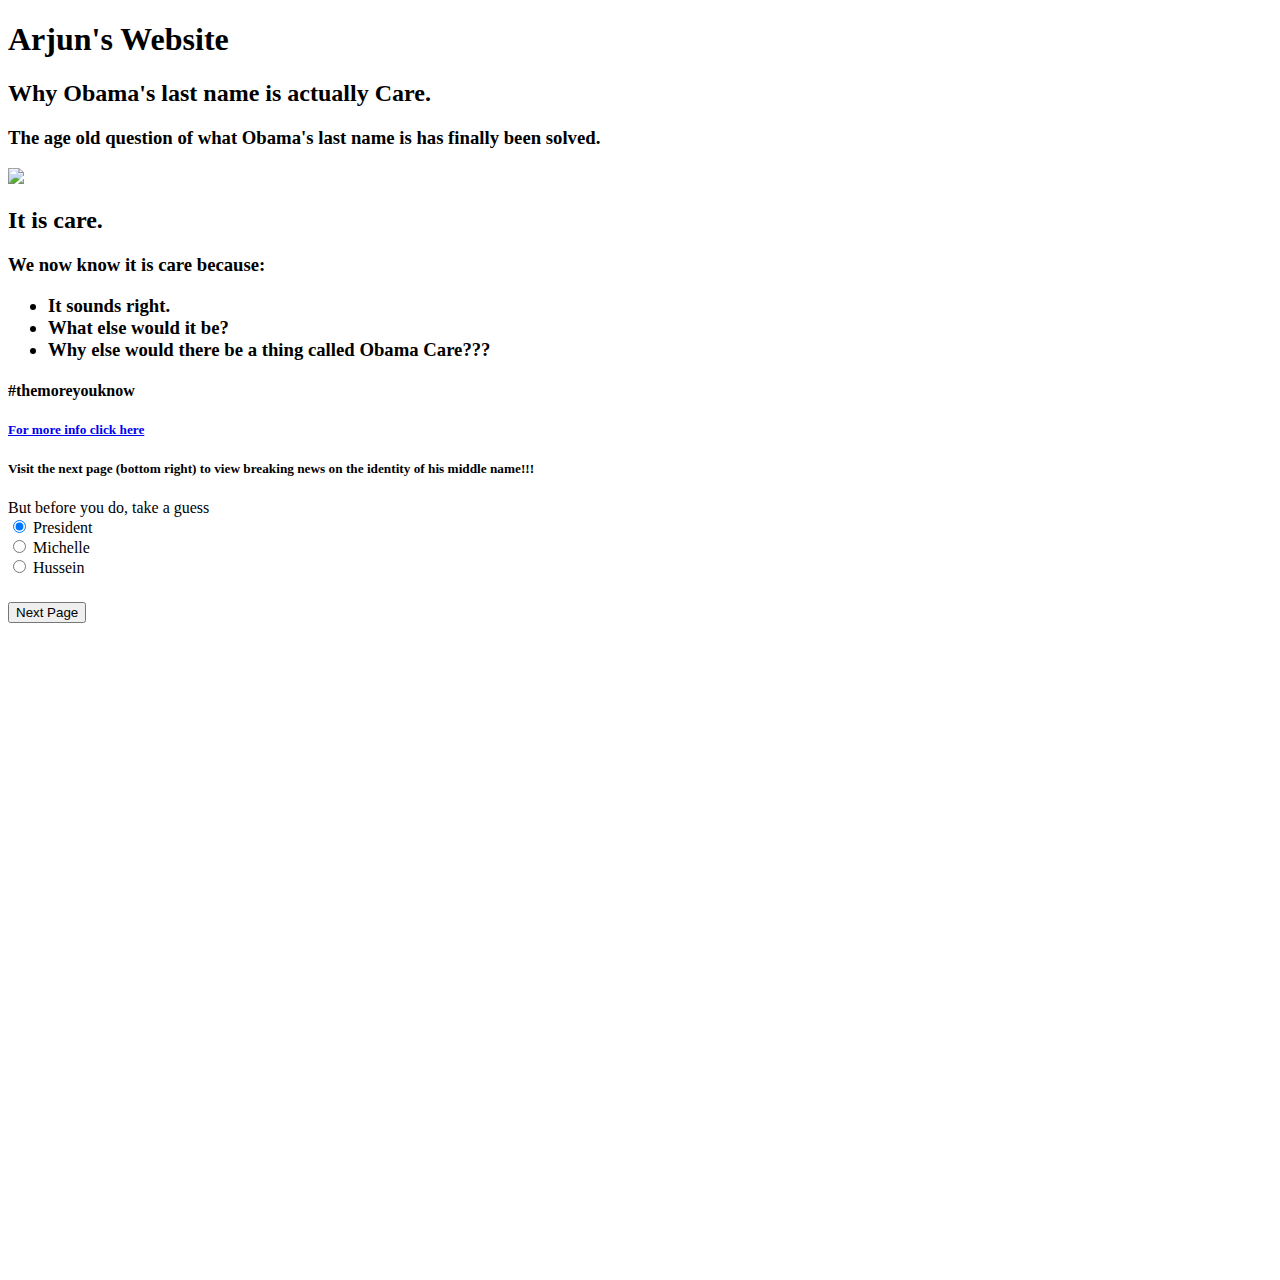
==== index.html @ 2cf0a4e3 "Update index.html" ====
<!DOCTYPE html>
<html>
  <h1> Arjun's Website </h1>
<body>
  <h1 style="background-color:DodgerBlue;"></h1>
  <div class="row">
    <div class="column">
      <h2> Why Obama's last name is actually Care. </h2>
      <h3>The age old question of what Obama's last name is has finally been solved.</h3>
<p> <img src="https://www.biography.com/.image/t_share/MTE4MDAzNDEwNzg5ODI4MTEw/barack-obama-12782369-1-402.jpg" 
 </img>
<div class="column">
 </div></p>
 </div>
  <div class="column">
    <h2> It is care.</h2>
    <h3> We now know it is care because:
      <ul>
  <li>It sounds right.</li>
  <li>What else would it be?</li>
  <li>Why else would there be a thing called Obama Care???</li>
      </ul>
    <h4> #themoreyouknow </h4>
    <h5> 
      <a href="https://knowyourmeme.com/memes/obamas-last-name">For more info click here</a>
      <h5> Visit the next page (bottom right) to view breaking news on the identity of his middle name!!!</h5>
      But before you do, take a guess
      <form>
  <input type="radio" name="gender" value="President" checked> President <br>
  <input type="radio" name="gender" value="Michelle"> Michelle<br>
  <input type="radio" name="gender" value="Hussein"> Hussein
</form>
     <h6> <input type="button" onclick="alert('Trick Question, he has no middle name. Haha Get Pranked. Nice.')" value="Next Page">
      </h6>    
<iframe width="380" height="620" style="border: 0px;" src="https://studio.code.org/projects/applab/dD3MTx9r8oAtV3KJ_NbeaTr1dwt_3Q7cehzWkQ-y9Pw/embed"></iframe>
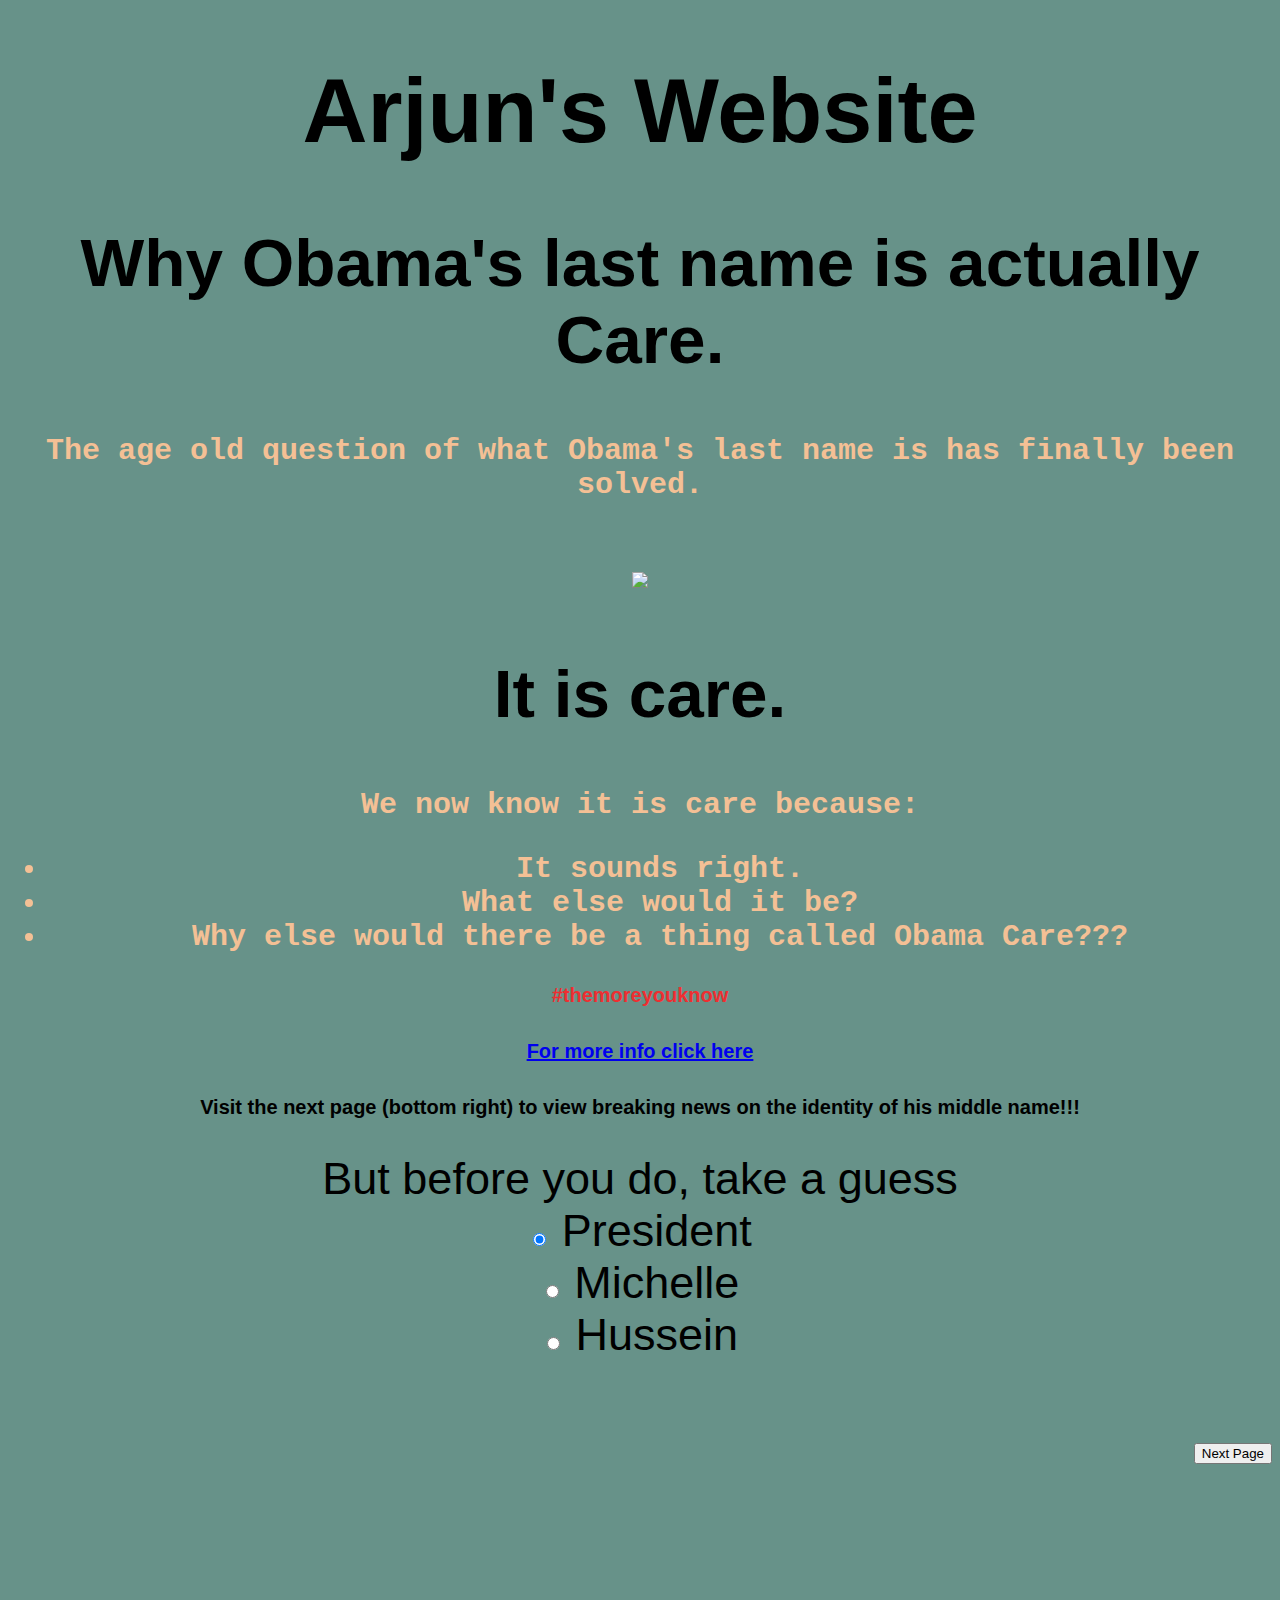
==== commit f967a5f8: "Update index.html" ====
--- a/index.html
+++ b/index.html
@@ -1,6 +1,6 @@
 <!DOCTYPE html>
-<html>
   <h1> Arjun's Website </h1>
+<LINK href = "style.css" rel="stylesheet"type=" text/css">
 <body>
   <h1 style="background-color:DodgerBlue;"></h1>
   <div class="row">
@@ -32,4 +32,4 @@
 </form>
      <h6> <input type="button" onclick="alert('Trick Question, he has no middle name. Haha Get Pranked. Nice.')" value="Next Page">
       </h6>    
-<iframe width="380" height="620" style="border: 0px;" src="https://studio.code.org/projects/applab/dD3MTx9r8oAtV3KJ_NbeaTr1dwt_3Q7cehzWkQ-y9Pw/embed"></iframe>
+<iframe width="420" height="620" style="border: 0px;" src="https://studio.code.org/projects/applab/dD3MTx9r8oAtV3KJ_NbeaTr1dwt_3Q7cehzWkQ-y9Pw/embed"></iframe>
--- a/style.css
+++ b/style.css
@@ -0,0 +1,14 @@
+body{background-color:#679289}
+body{font-size:45px;}
+body{text-align: center;}
+body {font-family: "Arial Black", Gadget, sans-serif;}
+h3{color: #F4C095;}
+h3{font-size:30px}
+h3 {font-family: "Typewriter", monospace;}
+h3 {text-align: center;}
+h4 {color: #EE2E31;}
+h4{font-size:20px}
+h4{text-align: center;}
+h5{font-size:20px}
+h5{text-align: center;}
+h6{text-align: right;}
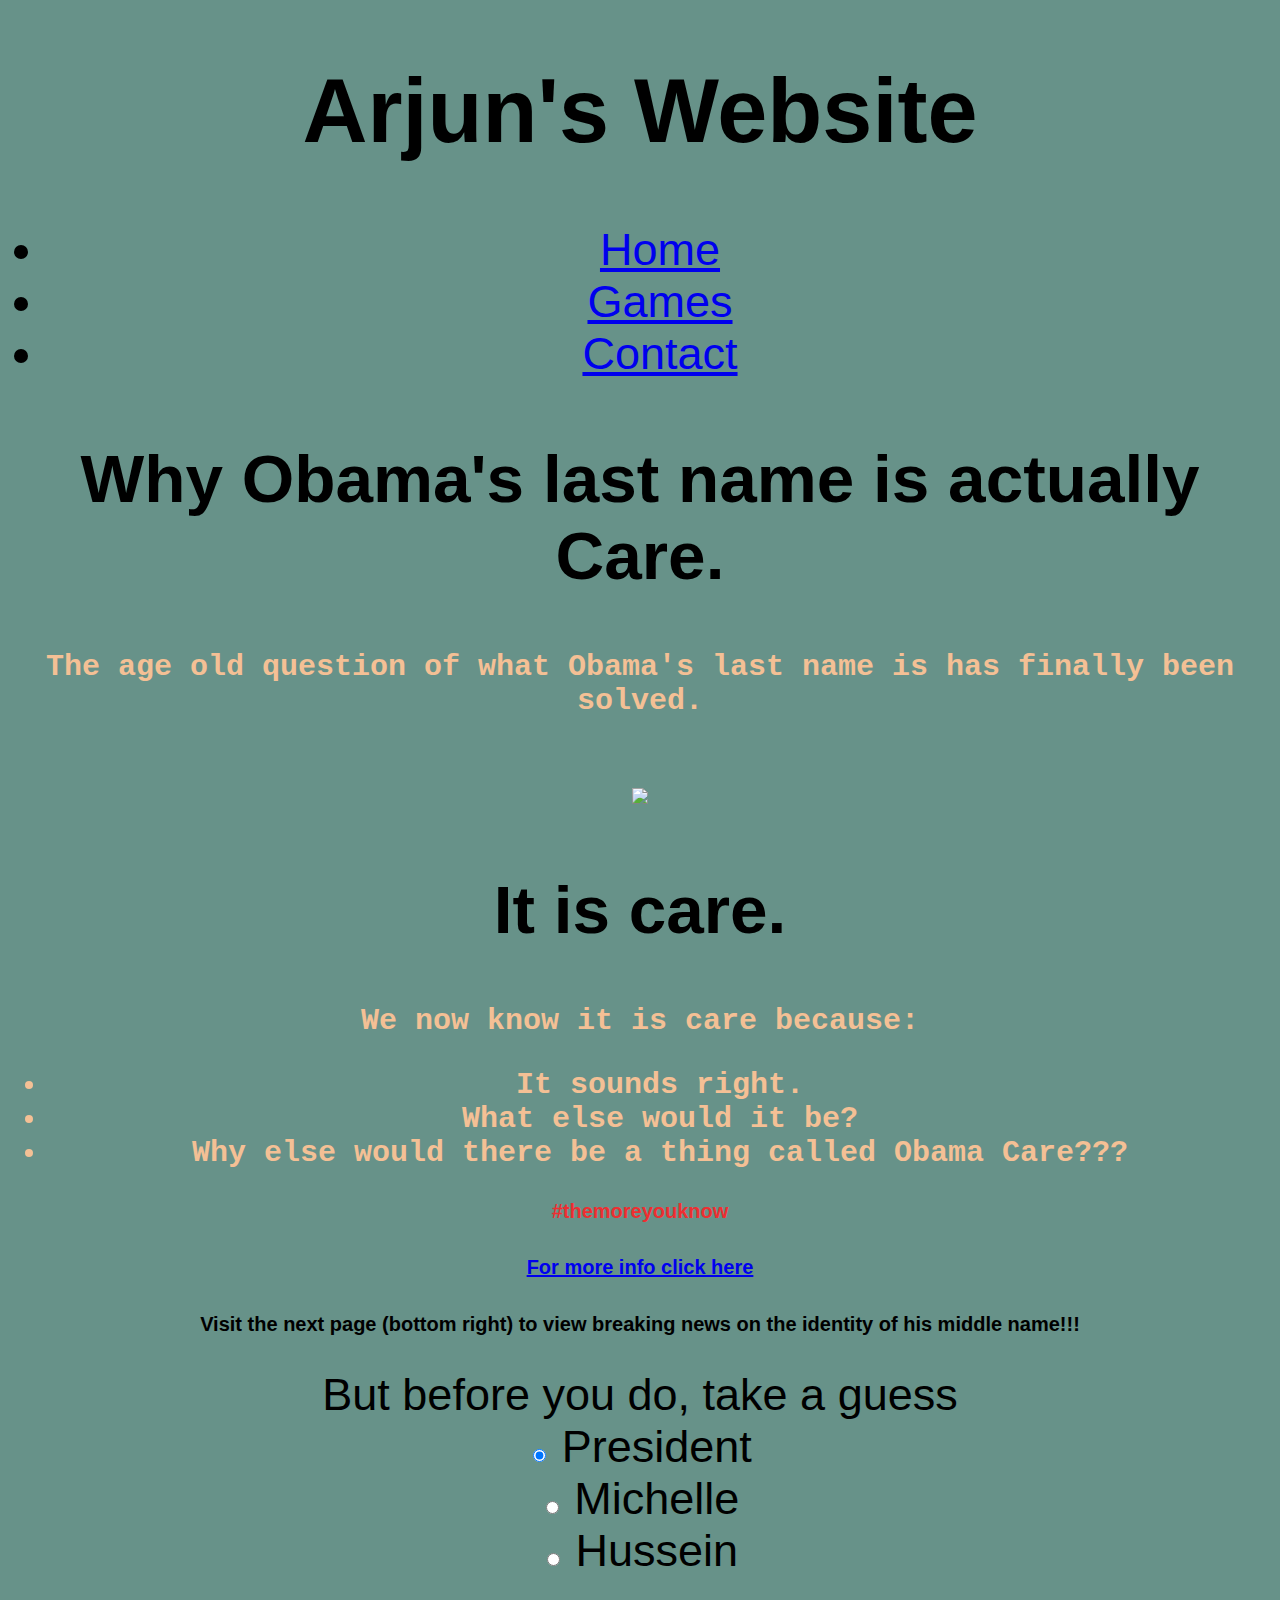
==== commit 65f55dfe: "Update index.html" ====
--- a/index.html
+++ b/index.html
@@ -1,6 +1,9 @@
 <!DOCTYPE html>
   <h1> Arjun's Website </h1>
 <LINK href = "style.css" rel="stylesheet"type=" text/css">
+  <ul>
+     <li><a href="index.html">Home</a></li><li><a href="games.html">Games</a></li><li><a href="#contact">Contact</a></li></li>
+</ul>
 <body>
   <h1 style="background-color:DodgerBlue;"></h1>
   <div class="row">
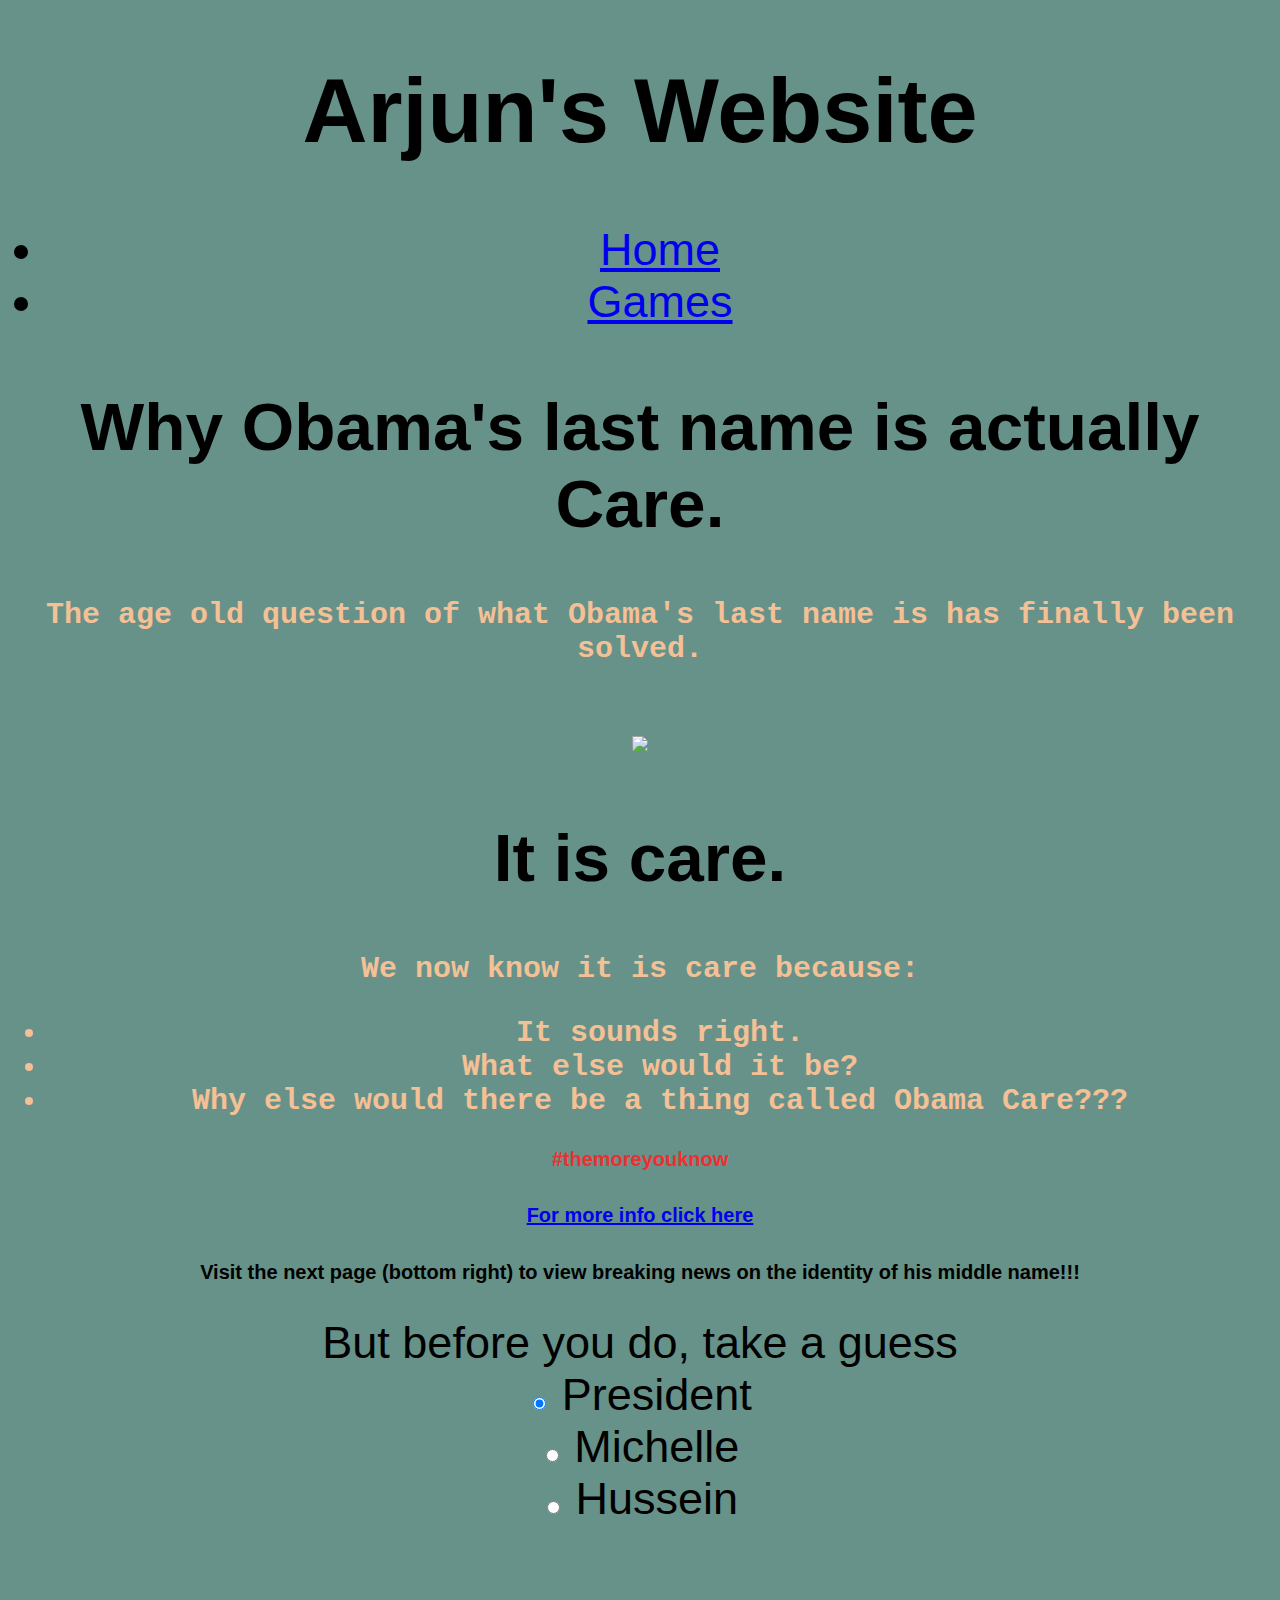
==== commit b4a1af78: "Update index.html" ====
--- a/index.html
+++ b/index.html
@@ -2,7 +2,8 @@
   <h1> Arjun's Website </h1>
 <LINK href = "style.css" rel="stylesheet"type=" text/css">
   <ul>
-     <li><a href="index.html">Home</a></li><li><a href="games.html">Games</a></li><li><a href="#contact">Contact</a></li></li>
+    <li><a href="index.html">Home</a></li>
+    <li><a href="games.html">Games</a></li>
 </ul>
 <body>
   <h1 style="background-color:DodgerBlue;"></h1>
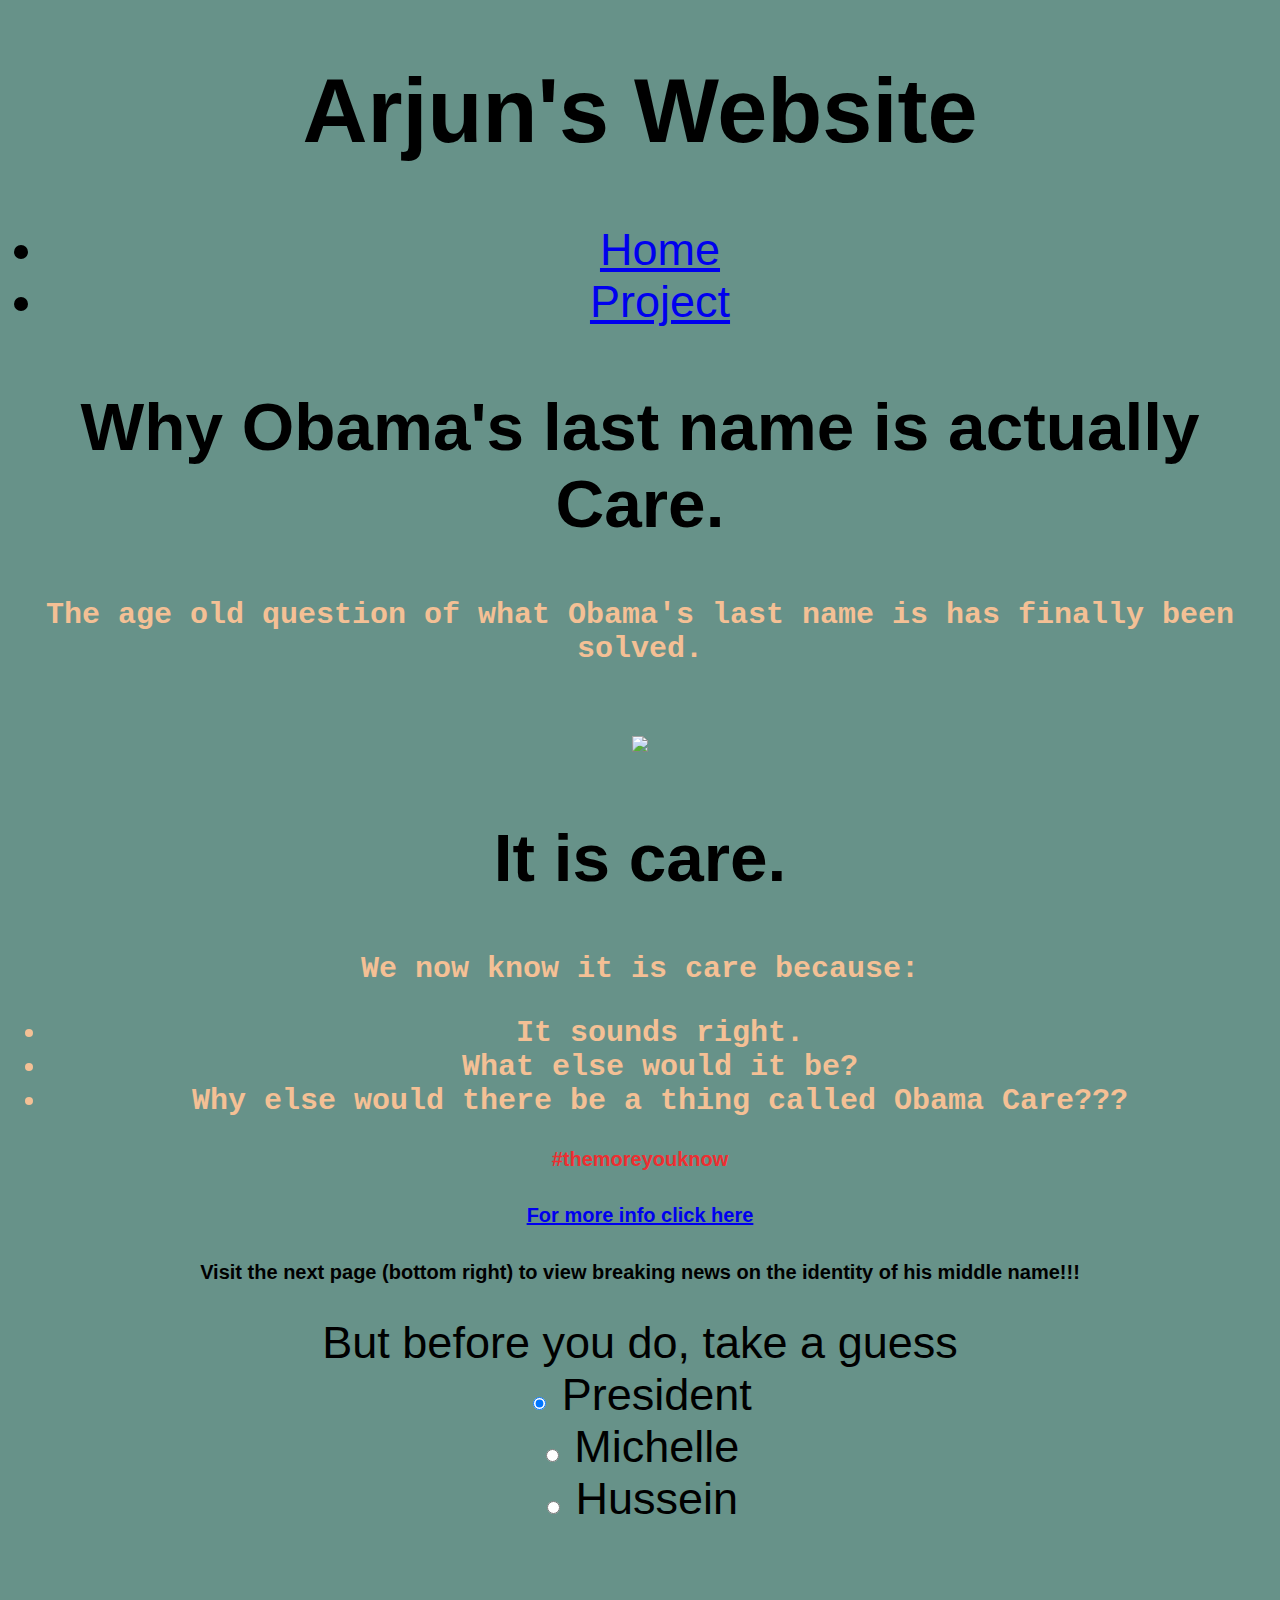
==== commit d7da73b6: "Update index.html" ====
--- a/index.html
+++ b/index.html
@@ -3,7 +3,7 @@
 <LINK href = "style.css" rel="stylesheet"type=" text/css">
   <ul>
     <li><a href="index.html">Home</a></li>
-    <li><a href="games.html">Games</a></li>
+    <li><a href="project.html">Project</a></li>
 </ul>
 <body>
   <h1 style="background-color:DodgerBlue;"></h1>
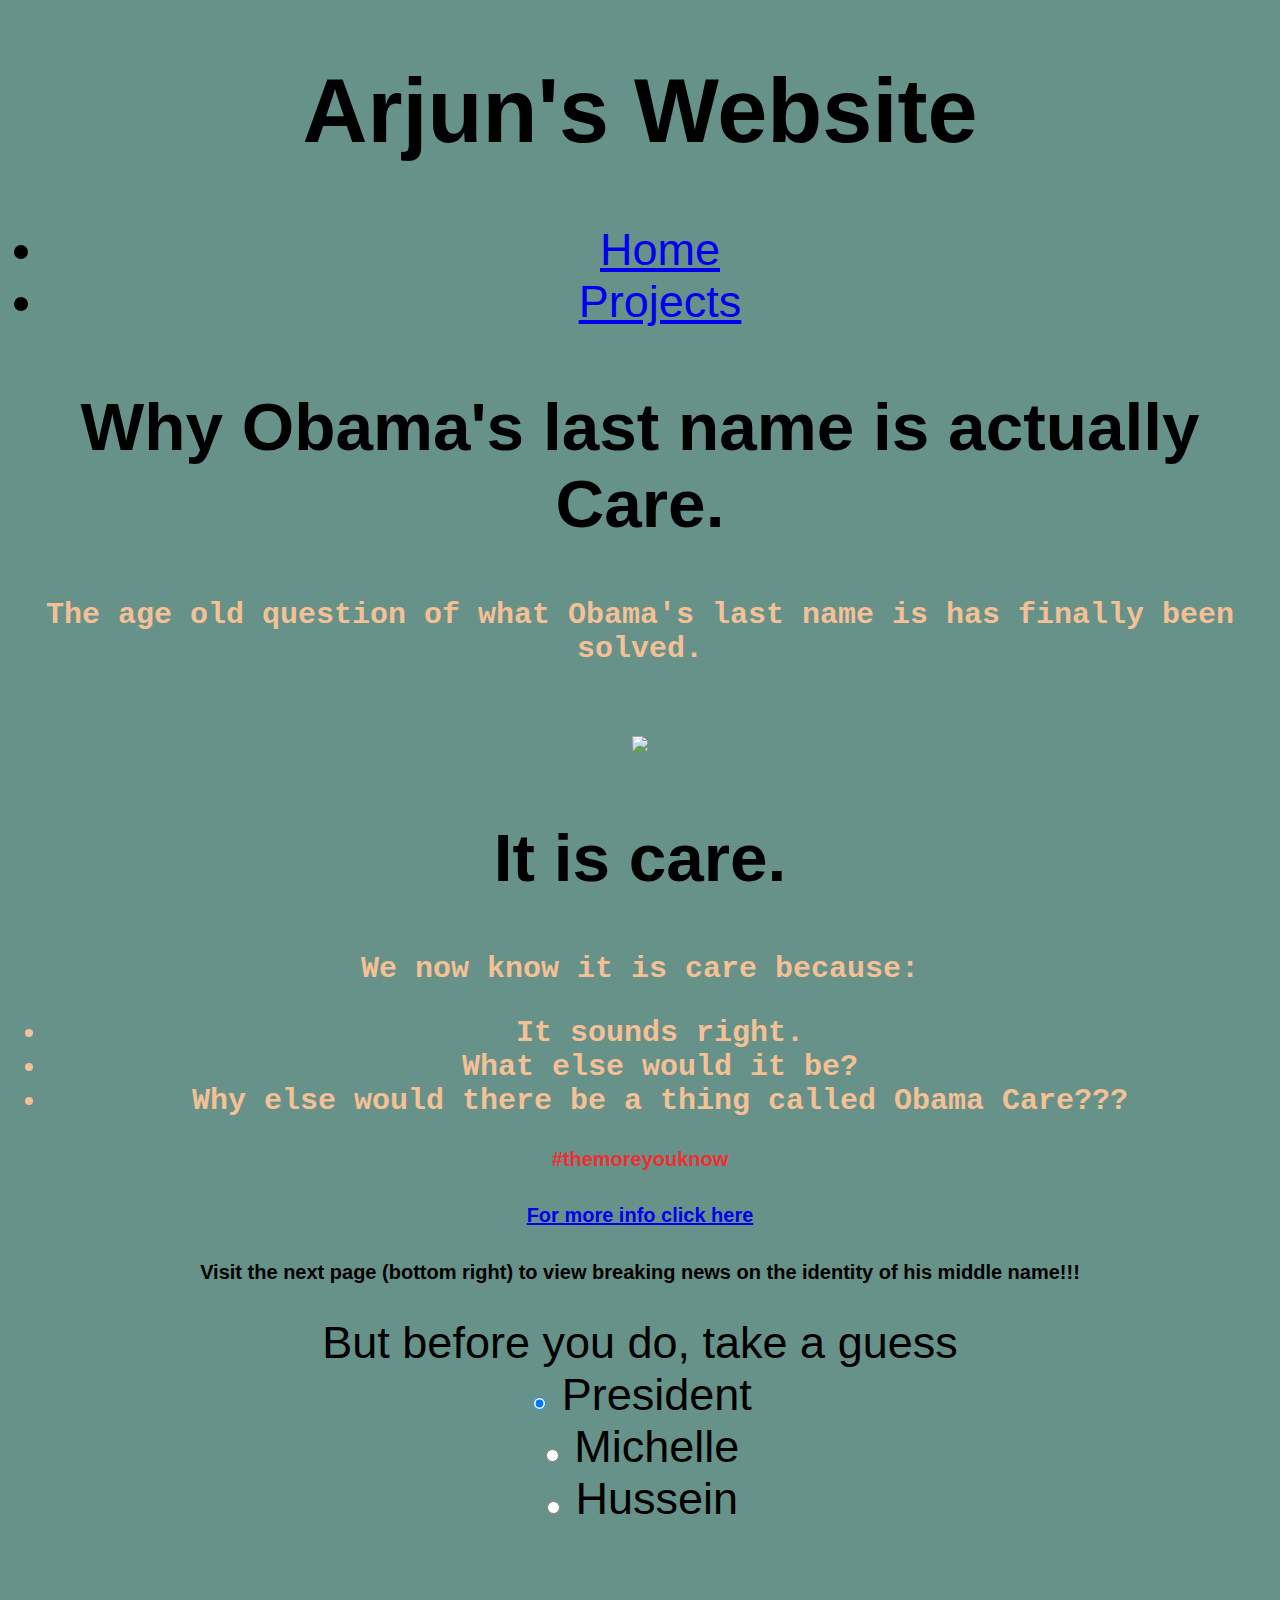
==== commit fc9fd30b: "Update index.html" ====
--- a/index.html
+++ b/index.html
@@ -3,7 +3,7 @@
 <LINK href = "style.css" rel="stylesheet"type=" text/css">
   <ul>
     <li><a href="index.html">Home</a></li>
-    <li><a href="project.html">Project</a></li>
+    <li><a href="projects.html">Projects</a></li>
 </ul>
 <body>
   <h1 style="background-color:DodgerBlue;"></h1>
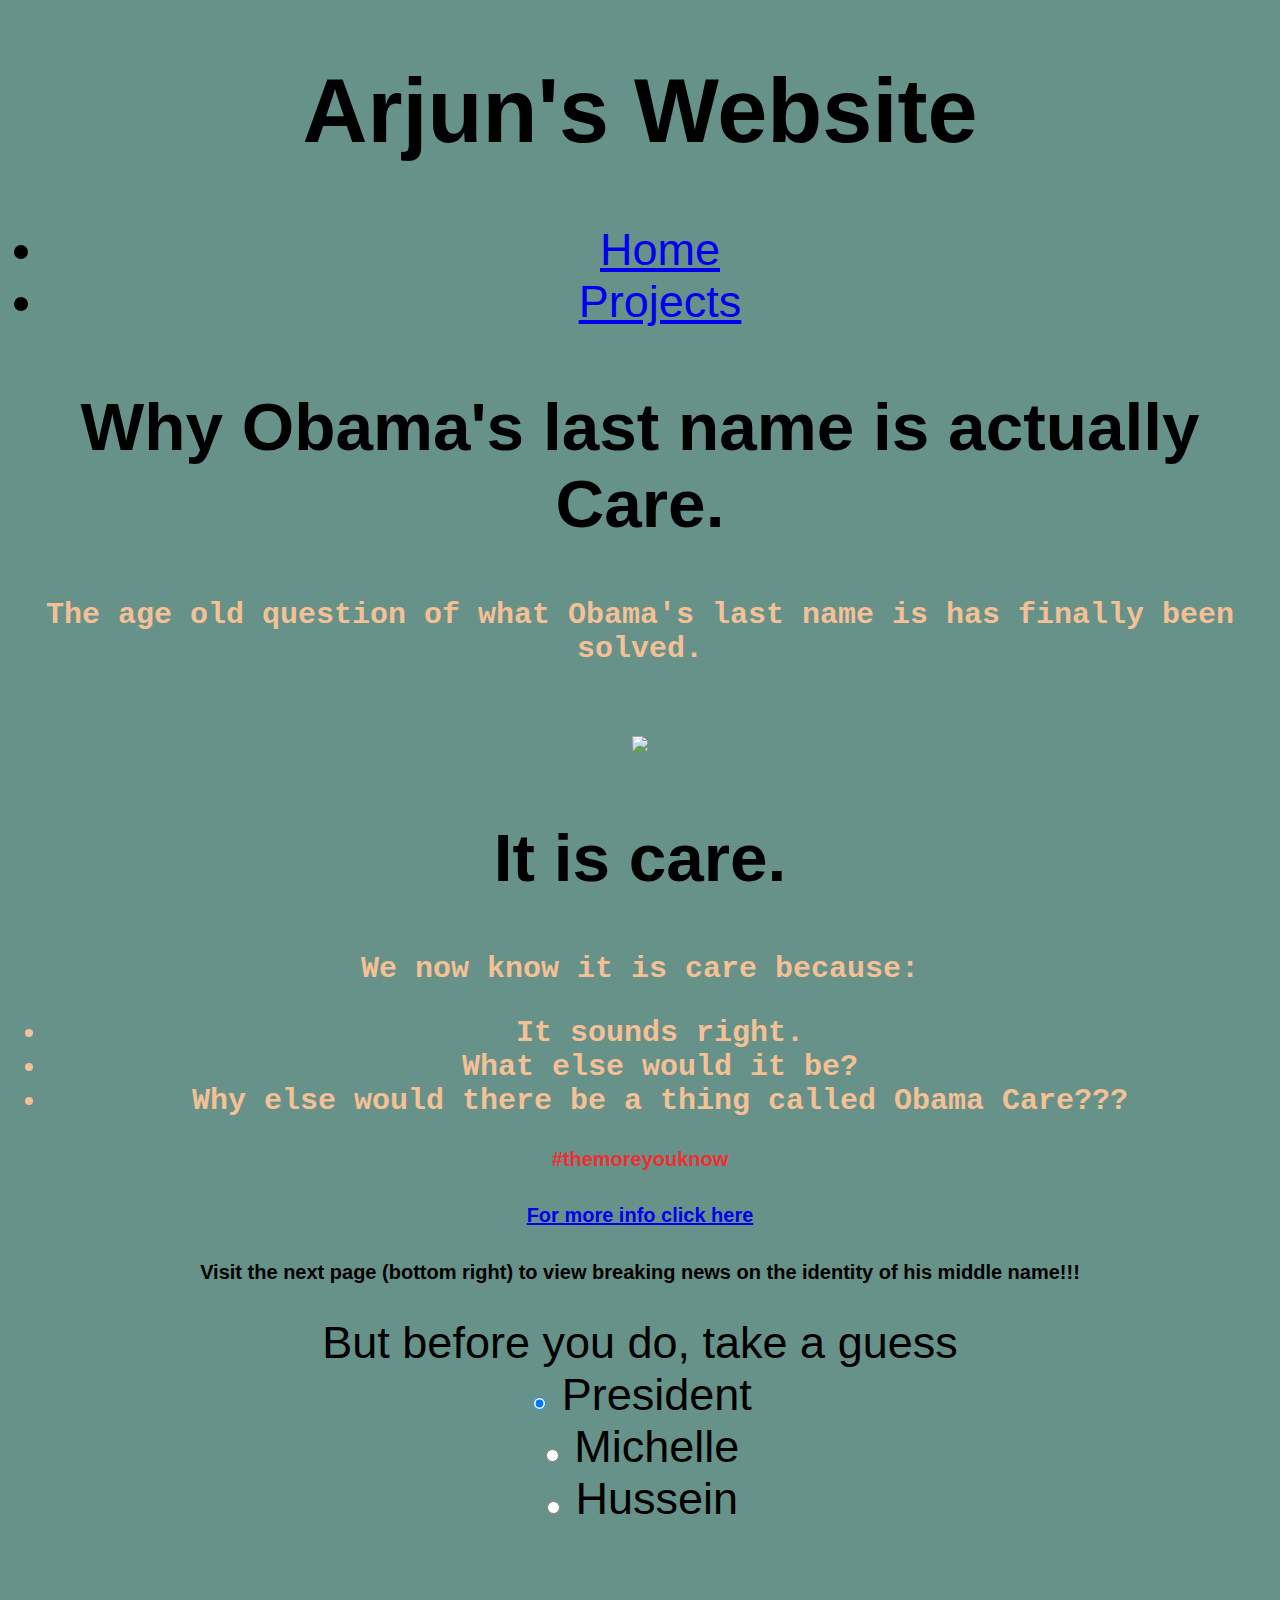
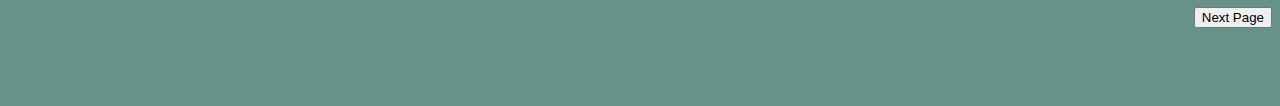
==== commit 85bad61a: "Update index.html" ====
--- a/index.html
+++ b/index.html
@@ -36,4 +36,4 @@
 </form>
      <h6> <input type="button" onclick="alert('Trick Question, he has no middle name. Haha Get Pranked. Nice.')" value="Next Page">
       </h6>    
-<iframe width="420" height="620" style="border: 0px;" src="https://studio.code.org/projects/applab/dD3MTx9r8oAtV3KJ_NbeaTr1dwt_3Q7cehzWkQ-y9Pw/embed"></iframe>
+
